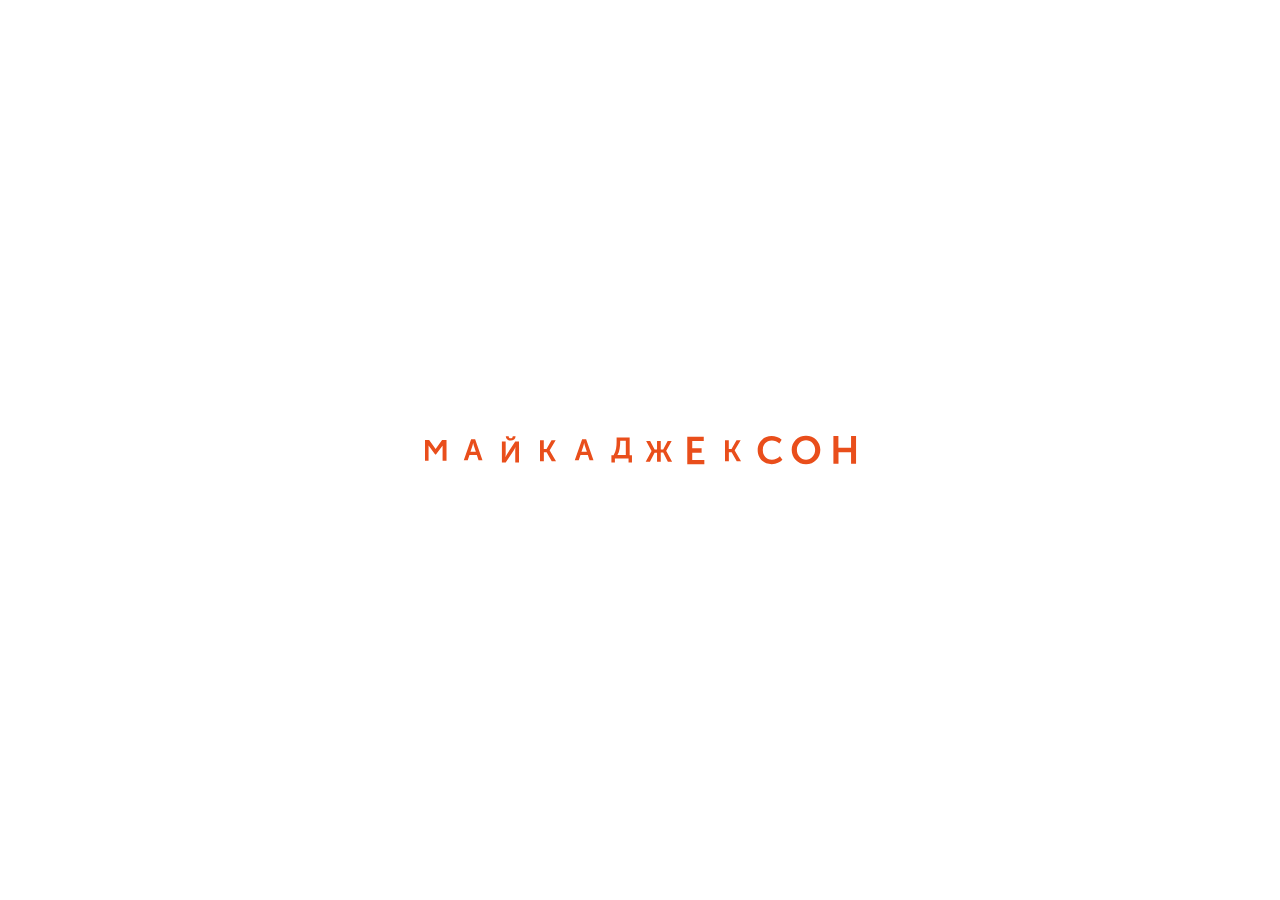
==== loadbar2.html @ a94b3651 "add new preloader2" ====
<!DOCTYPE html>
<html lang="en">
<head>
    <meta charset="UTF-8">
    <title>loadbar Jackson2</title>
    <link href="https://fonts.googleapis.com/css?family=Neucha|Raleway:400,600,700" rel="stylesheet">
    <link rel="stylesheet" href="assets/css/main.css">
</head>
<body>
<div class="wrapper">
    <div class="container">
        <div class="preloader2" id="page-preloader">
            <div class="loader2">
                <span class="bg-span bg-span-1"></span>
                <span class="bg-span bg-span-2"></span>
                <span class="bg-span bg-span-3"></span>
                <span class="bg-span bg-span-4"></span>
                <span class="bg-span bg-span-5"></span>
                <span class="bg-span bg-span-6"></span>
                <span class="bg-span bg-span-7"></span>
                <span class="bg-span bg-span-8"></span>
                <span class="bg-span bg-span-9"></span>
                <span class="bg-span bg-span-10"></span>
                <span class="bg-span bg-span-11"></span>
                <span class="bg-span bg-span-12"></span>
            </div>
        </div>
    </div>
</div>

<script src="https://ajax.googleapis.com/ajax/libs/jquery/2.2.4/jquery.min.js"></script>
<script src="assets/source-js/main.js"></script>
</body>
</html>
---- assets/css/main.css ----
/*
* Fonts
*/
/*
* Color
*/
/*
* Breakpoints
*/
html, body {
  width: 100%;
  height: 100%; }

body {
  padding: 0;
  margin: 0;
  font: 16px/1.5 Arial, sans-serif;
  background: #fff;
  -webkit-font-smoothing: antialiased; }

div, p, a, span, em, strong, img, h1, h2, h3, h4, h5, h6, ul, ol, li, dl, dt, dd, table, td, tr, form, fieldset, label, select, input, textarea, header, nav, section, article, aside, footer, blockquote, figure {
  padding: 0;
  margin: 0;
  outline: none;
  list-style: none;
  box-sizing: border-box;
  -moz-box-sizing: border-box; }

header, nav, section, article, aside, footer {
  display: block; }

select, input, textarea {
  font: inherit;
  color: inherit;
  vertical-align: middle; }

textarea {
  vertical-align: top;
  resize: none; }

:focus {
  outline: none; }

input[type=submit], button {
  cursor: pointer; }

img, fieldset {
  border: 0; }

table {
  border-collapse: collapse;
  border-spacing: 0; }

a {
  font: inherit;
  color: inherit;
  text-decoration: none; }

a:hover {
  text-decoration: none; }

.wrapper {
  overflow: hidden; }

.container {
  width: 100%;
  margin: 0 auto;
  padding: 0 15px; }
  @media only screen and (min-width: 576px) {
    .container {
      max-width: 546px; } }
  @media only screen and (min-width: 768px) {
    .container {
      max-width: 740px; } }
  @media only screen and (min-width: 992px) {
    .container {
      max-width: 992px; } }
  @media only screen and (min-width: 1230px) {
    .container {
      max-width: 1230px; } }

.clearfix:after {
  content: '';
  clear: both;
  display: block; }

.link-to-site {
  font-size: 20px;
  font-weight: 600;
  font-style: normal;
  font-stretch: normal;
  line-height: 1.09;
  letter-spacing: 0.7px; }
  @media only screen and (min-width: 768px) {
    .link-to-site {
      font-size: 27px; } }
  @media only screen and (min-width: 992px) {
    .link-to-site {
      font-size: 33px; } }

.preloader {
  position: fixed;
  left: 0;
  top: 0;
  width: 100%;
  height: 100%;
  background: white;
  z-index: 999; }

.loader {
  position: absolute;
  left: 50%;
  top: 50%;
  transform: translate(-50%, -50%);
  width: 42px;
  height: 54px;
  display: flex;
  flex-wrap: wrap; }

.part-wrap {
  background-position: center center;
  background-size: cover;
  background-repeat: no-repeat;
  width: 21px;
  height: 22px; }
  .part-wrap-6 {
    background-image: url(../img/6.png);
    animation: 2.5s scale-up-6 cubic-bezier(0, 0.575, 0.565, 1) infinite; }
  .part-wrap-5 {
    background-image: url(../img/5.png);
    animation: 2.5s scale-up-5 cubic-bezier(0, 0.575, 0.565, 1) infinite; }
  .part-wrap-4 {
    background-image: url(../img/4.png);
    animation: 2.5s scale-up-4 cubic-bezier(0, 0.575, 0.565, 1) infinite; }
  .part-wrap-3 {
    background-image: url(../img/3.png);
    animation: 2.5s scale-up-3 cubic-bezier(0, 0.575, 0.565, 1) infinite; }
  .part-wrap-2 {
    background-image: url(../img/2.png);
    animation: 2.5s scale-up-2 cubic-bezier(0, 0.575, 0.565, 1) infinite; }
  .part-wrap-1 {
    background-image: url(../img/1.png);
    animation: 2.5s scale-up-1 cubic-bezier(0, 0.575, 0.565, 1) infinite; }

@keyframes scale-up-1 {
  0% {
    transform: scale(0);
    transform-origin: 0 100%; }
  16.5% {
    transform: scale(1);
    transform-origin: 0 100%; }
  100% {
    transform: scale(1);
    transform-origin: 0 100%; } }

@keyframes scale-up-2 {
  0% {
    transform: scale(0);
    transform-origin: 100% 100%; }
  16.5% {
    transform: scale(0);
    transform-origin: 100% 100%; }
  100% {
    transform: scale(1);
    transform-origin: 100% 100%; } }

@keyframes scale-up-3 {
  0% {
    transform: scale(0);
    transform-origin: 0 100%; }
  33% {
    transform: scale(0);
    transform-origin: 0 100%; }
  100% {
    transform: scale(1);
    transform-origin: 0 100%; } }

@keyframes scale-up-4 {
  0% {
    transform: scale(0);
    transform-origin: 100% 100%; }
  49.5% {
    transform: scale(0);
    transform-origin: 100% 100%; }
  100% {
    transform: scale(1);
    transform-origin: 100% 100%; } }

@keyframes scale-up-5 {
  0% {
    transform: scale(0);
    transform-origin: 0 100%; }
  66% {
    transform: scale(0);
    transform-origin: 0 100%; }
  100% {
    transform: scale(1);
    transform-origin: 0 100%; } }

@keyframes scale-up-6 {
  0% {
    transform: scale(0);
    transform-origin: 100% 100%; }
  82.5% {
    transform: scale(0);
    transform-origin: 100% 100%; }
  100% {
    transform: scale(1);
    transform-origin: 100% 100%; } }

.preloader1 {
  position: fixed;
  left: 0;
  top: 0;
  width: 100%;
  height: 100%;
  background: white;
  transition: 1s all;
  opacity: 1;
  visibility: visible;
  z-index: 9999; }
  .preloader1.done {
    opacity: 0;
    visibility: hidden; }

.loader1 {
  position: absolute;
  left: 50%;
  top: 50%;
  transform: translate(-50%, -50%);
  width: 100%;
  max-width: 1200px;
  font-size: 100px;
  font-weight: 700;
  transition-timing-function: ease; }

.letter {
  display: inline-block;
  text-transform: uppercase;
  transition-timing-function: ease; }
  .letter-1 {
    animation: 2s skew-scale1 ease infinite; }
  .letter-2 {
    animation: 2s skew-scale2 ease infinite; }
  .letter-3 {
    animation: 2s skew-scale3 ease infinite; }
  .letter-4 {
    animation: 2s skew-scale4 ease infinite; }
  .letter-5 {
    animation: 2s skew-scale5 ease infinite; }
  .letter-6 {
    animation: 2s skew-scale6 ease infinite; }
  .letter-7 {
    animation: 2s skew-scale7 ease infinite; }
  .letter-8 {
    animation: 2s skew-scale8 ease infinite; }
  .letter-9 {
    animation: 2s skew-scale9 ease infinite; }
  .letter-10 {
    animation: 2s skew-scale10 ease infinite; }
  .letter-11 {
    animation: 2s skew-scale11 ease infinite; }
  .letter-12 {
    animation: 2s skew-scale12 ease infinite; }

@keyframes skew-scale1 {
  0% {
    transform: scaleX(0) skewY(0); }
  8% {
    transform: scaleX(0) skewY(0); }
  16% {
    transform: scaleX(1) skewY(0); }
  100% {
    transform: scaleX(1) skewY(0); } }

@keyframes skew-scale2 {
  0% {
    transform: scaleX(0) skewY(0); }
  16% {
    transform: scaleX(0) skewY(0); }
  24% {
    transform: scaleX(1) skewY(0); }
  100% {
    transform: scaleX(1) skewY(0); } }

@keyframes skew-scale3 {
  0% {
    transform: scaleX(0) skewY(0); }
  24% {
    transform: scaleX(0) skewY(0); }
  32% {
    transform: scaleX(1) skewY(0); }
  100% {
    transform: scaleX(1) skewY(0); } }

@keyframes skew-scale4 {
  0% {
    transform: scaleX(0) skewY(0); }
  32% {
    transform: scaleX(0) skewY(0); }
  40% {
    transform: scaleX(1) skewY(0); }
  100% {
    transform: scaleX(1) skewY(0); } }

@keyframes skew-scale5 {
  0% {
    transform: scaleX(0) skewY(0); }
  40% {
    transform: scaleX(0) skewY(0); }
  48% {
    transform: scaleX(1) skewY(0); }
  100% {
    transform: scaleX(1) skewY(0); } }

@keyframes skew-scale6 {
  0% {
    transform: scaleX(0) skewY(0); }
  48% {
    transform: scaleX(0) skewY(0); }
  56% {
    transform: scaleX(1) skewY(0); }
  100% {
    transform: scaleX(1) skewY(0); } }

@keyframes skew-scale7 {
  0% {
    transform: scaleX(0) skewY(0); }
  56% {
    transform: scaleX(0) skewY(0); }
  64% {
    transform: scaleX(1) skewY(0); }
  100% {
    transform: scaleX(1) skewY(0); } }

@keyframes skew-scale8 {
  0% {
    transform: scaleX(0) skewY(0); }
  64% {
    transform: scaleX(0) skewY(0); }
  72% {
    transform: scaleX(1) skewY(0); }
  100% {
    transform: scaleX(1) skewY(0); } }

@keyframes skew-scale9 {
  0% {
    transform: scaleX(0) skewY(0); }
  72% {
    transform: scaleX(0) skewY(0); }
  80% {
    transform: scaleX(1) skewY(0); }
  100% {
    transform: scaleX(1) skewY(0); } }

@keyframes skew-scale10 {
  0% {
    transform: scaleX(0) skewY(0); }
  80% {
    transform: scaleX(0) skewY(0); }
  88% {
    transform: scaleX(1) skewY(0); }
  100% {
    transform: scaleX(1) skewY(0); } }

@keyframes skew-scale11 {
  0% {
    transform: scaleX(0) skewY(0); }
  88% {
    transform: scaleX(0) skewY(0); }
  96% {
    transform: scaleX(1) skewY(0); }
  100% {
    transform: scaleX(1) skewY(0); } }

@keyframes skew-scale12 {
  0% {
    transform: scaleX(0) skewY(0); }
  96% {
    transform: scaleX(0) skewY(0); }
  100% {
    transform: scaleX(1) skewY(0); } }

.preloader2 {
  position: fixed;
  left: 0;
  top: 0;
  width: 100%;
  height: 100%;
  background: white;
  transition: 1s all;
  opacity: 1;
  visibility: visible;
  z-index: 9999; }
  .preloader2.done {
    opacity: 0;
    visibility: hidden; }

.loader2 {
  position: absolute;
  left: 50%;
  top: 50%;
  display: flex;
  justify-content: space-between;
  transform: translate(-50%, -50%);
  width: 438px;
  transition-timing-function: ease; }

.bg-span {
  display: inline-block;
  background-position: center center;
  background-size: contain;
  background-repeat: no-repeat;
  width: 31px;
  height: 31px;
  vertical-align: middle;
  transition-timing-function: ease; }
  .bg-span-1 {
    animation: 2s skew-scale1 ease infinite;
    background-image: url(../img/1-m.svg); }
  .bg-span-2 {
    animation: 2s skew-scale2 ease infinite;
    background-image: url(../img/2-a.svg); }
  .bg-span-3 {
    animation: 2s skew-scale3 ease infinite;
    background-image: url(../img/3-y.svg); }
  .bg-span-4 {
    animation: 2s skew-scale4 ease infinite;
    background-image: url(../img/4-k.svg); }
  .bg-span-5 {
    animation: 2s skew-scale5 ease infinite;
    background-image: url(../img/2-a.svg); }
  .bg-span-6 {
    animation: 2s skew-scale6 ease infinite;
    background-image: url(../img/6-d.svg); }
  .bg-span-7 {
    animation: 2s skew-scale7 ease infinite;
    background-image: url(../img/7-g.svg); }
  .bg-span-8 {
    animation: 2s skew-scale8 ease infinite;
    background-image: url(../img/8-e.svg); }
  .bg-span-9 {
    animation: 2s skew-scale9 ease infinite;
    background-image: url(../img/4-k.svg); }
  .bg-span-10 {
    animation: 2s skew-scale10 ease infinite;
    background-image: url(../img/10-s.svg); }
  .bg-span-11 {
    animation: 2s skew-scale11 ease infinite;
    background-image: url(../img/11-o.svg); }
  .bg-span-12 {
    animation: 2s skew-scale12 ease infinite;
    background-image: url(../img/12-n.svg); }

@keyframes skew-scale1 {
  0% {
    transform: scaleX(0) skewY(0); }
  8% {
    transform: scaleX(0) skewY(0); }
  16% {
    transform: scaleX(1) skewY(0); }
  100% {
    transform: scaleX(1) skewY(0); } }

@keyframes skew-scale2 {
  0% {
    transform: scaleX(0) skewY(0); }
  16% {
    transform: scaleX(0) skewY(0); }
  24% {
    transform: scaleX(1) skewY(0); }
  100% {
    transform: scaleX(1) skewY(0); } }

@keyframes skew-scale3 {
  0% {
    transform: scaleX(0) skewY(0); }
  24% {
    transform: scaleX(0) skewY(0); }
  32% {
    transform: scaleX(1) skewY(0); }
  100% {
    transform: scaleX(1) skewY(0); } }

@keyframes skew-scale4 {
  0% {
    transform: scaleX(0) skewY(0); }
  32% {
    transform: scaleX(0) skewY(0); }
  40% {
    transform: scaleX(1) skewY(0); }
  100% {
    transform: scaleX(1) skewY(0); } }

@keyframes skew-scale5 {
  0% {
    transform: scaleX(0) skewY(0); }
  40% {
    transform: scaleX(0) skewY(0); }
  48% {
    transform: scaleX(1) skewY(0); }
  100% {
    transform: scaleX(1) skewY(0); } }

@keyframes skew-scale6 {
  0% {
    transform: scaleX(0) skewY(0); }
  48% {
    transform: scaleX(0) skewY(0); }
  56% {
    transform: scaleX(1) skewY(0); }
  100% {
    transform: scaleX(1) skewY(0); } }

@keyframes skew-scale7 {
  0% {
    transform: scaleX(0) skewY(0); }
  56% {
    transform: scaleX(0) skewY(0); }
  64% {
    transform: scaleX(1) skewY(0); }
  100% {
    transform: scaleX(1) skewY(0); } }

@keyframes skew-scale8 {
  0% {
    transform: scaleX(0) skewY(0); }
  64% {
    transform: scaleX(0) skewY(0); }
  72% {
    transform: scaleX(1) skewY(0); }
  100% {
    transform: scaleX(1) skewY(0); } }

@keyframes skew-scale9 {
  0% {
    transform: scaleX(0) skewY(0); }
  72% {
    transform: scaleX(0) skewY(0); }
  80% {
    transform: scaleX(1) skewY(0); }
  100% {
    transform: scaleX(1) skewY(0); } }

@keyframes skew-scale10 {
  0% {
    transform: scaleX(0) skewY(0); }
  80% {
    transform: scaleX(0) skewY(0); }
  88% {
    transform: scaleX(1) skewY(0); }
  100% {
    transform: scaleX(1) skewY(0); } }

@keyframes skew-scale11 {
  0% {
    transform: scaleX(0) skewY(0); }
  88% {
    transform: scaleX(0) skewY(0); }
  96% {
    transform: scaleX(1) skewY(0); }
  100% {
    transform: scaleX(1) skewY(0); } }

@keyframes skew-scale12 {
  0% {
    transform: scaleX(0) skewY(0); }
  96% {
    transform: scaleX(0) skewY(0); }
  100% {
    transform: scaleX(1) skewY(0); } }

.popup {
  width: 37%;
  max-width: 376px;
  min-width: 409px;
  background-color: #fff;
  position: fixed;
  top: 50%;
  left: 50%;
  transform: translate(-50%, -50%);
  display: none;
  z-index: 5; }
  .popup.active {
    display: block; }
  .popup-close {
    position: absolute;
    top: 13px;
    right: 13px;
    display: block;
    width: 27px;
    height: 27px;
    border: none;
    background: url("../assets/img/x.png") center center no-repeat;
    z-index: 10; }

.overlay {
  width: 100%;
  height: 100%;
  position: fixed;
  top: 0;
  left: 0;
  right: 0;
  bottom: 0;
  display: none;
  background: #242424;
  opacity: .8;
  z-index: 3; }

/*# sourceMappingURL=map/main.css.map */
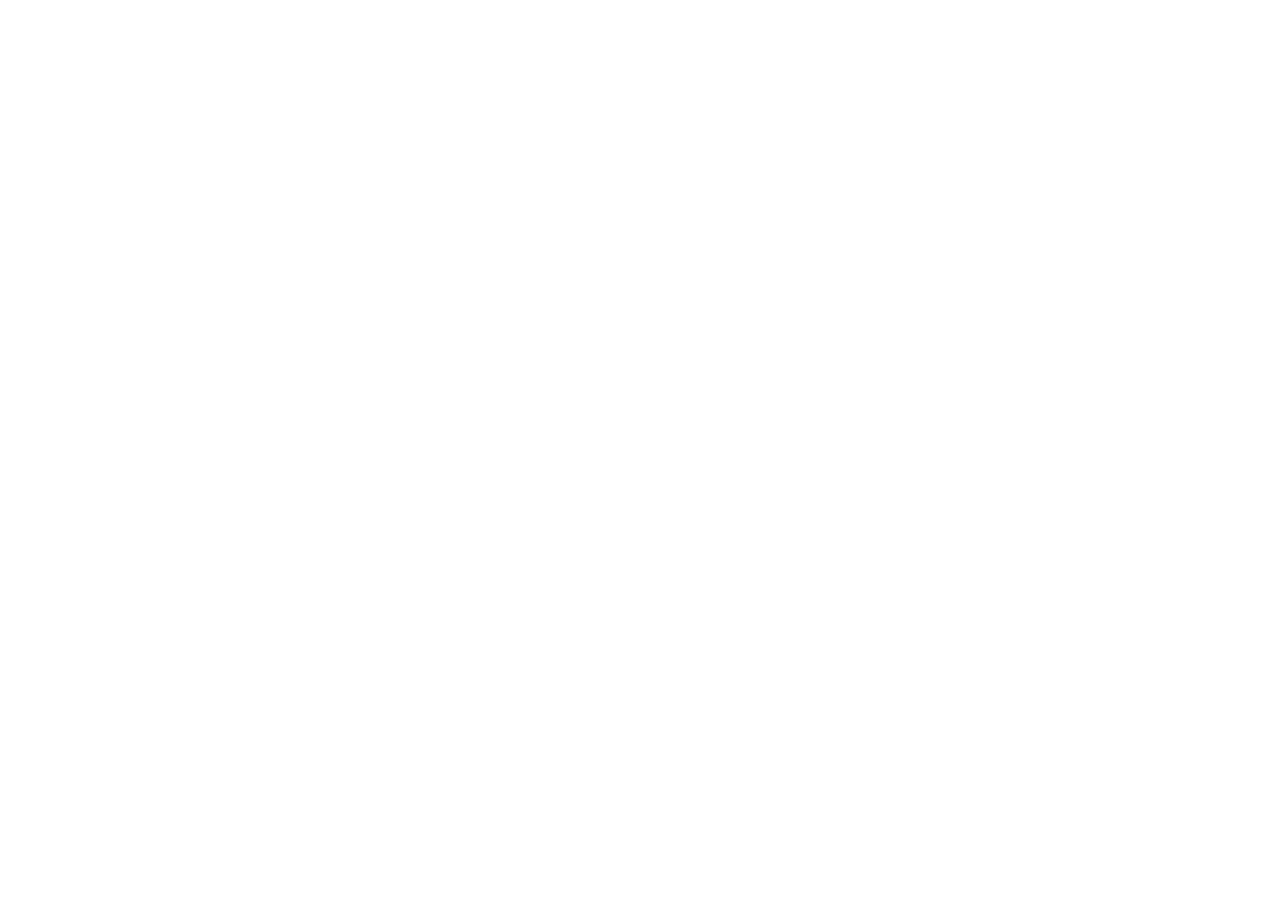
==== commit 9157137f: "add new preloader" ====
--- a/loadbar2.html
+++ b/loadbar2.html
@@ -2,6 +2,7 @@
 <html lang="en">
 <head>
     <meta charset="UTF-8">
+    <meta name="viewport" content="width=device-width, initial-scale=1, shrink-to-fit=no">
     <title>loadbar Jackson2</title>
     <link href="https://fonts.googleapis.com/css?family=Neucha|Raleway:400,600,700" rel="stylesheet">
     <link rel="stylesheet" href="assets/css/main.css">
@@ -11,18 +12,42 @@
     <div class="container">
         <div class="preloader2" id="page-preloader">
             <div class="loader2">
-                <span class="bg-span bg-span-1"></span>
-                <span class="bg-span bg-span-2"></span>
-                <span class="bg-span bg-span-3"></span>
-                <span class="bg-span bg-span-4"></span>
-                <span class="bg-span bg-span-5"></span>
-                <span class="bg-span bg-span-6"></span>
-                <span class="bg-span bg-span-7"></span>
-                <span class="bg-span bg-span-8"></span>
-                <span class="bg-span bg-span-9"></span>
-                <span class="bg-span bg-span-10"></span>
-                <span class="bg-span bg-span-11"></span>
-                <span class="bg-span bg-span-12"></span>
+                <span class="bg-span bg-span-1">
+                    <img src="assets/img/svg/1-m.svg" alt="m">
+                </span>
+                <span class="bg-span bg-span-2">
+                    <img src="assets/img/svg/2-a.svg" alt="a">
+                </span>
+                <span class="bg-span bg-span-3">
+                    <img src="assets/img/svg/3-y.svg" alt="y">
+                </span>
+                <span class="bg-span bg-span-4">
+                    <img src="assets/img/svg/4-k.svg" alt="k">
+                </span>
+                <span class="bg-span bg-span-5">
+                    <img src="assets/img/svg/2-a.svg" alt="a">
+                </span>
+                <span class="bg-span bg-span-6 big-letter">
+                    <img src="assets/img/svg/6-d.svg" alt="j">
+                </span>
+                <span class="bg-span bg-span-7">
+                    <img src="assets/img/svg/7-g.svg" alt="a">
+                </span>
+                <span class="bg-span bg-span-8">
+                    <img src="assets/img/svg/8-e.svg" alt="k">
+                </span>
+                <span class="bg-span bg-span-9">
+                    <img src="assets/img/svg/4-k.svg" alt="">
+                </span>
+                <span class="bg-span bg-span-10">
+                    <img src="assets/img/svg/10-s.svg" alt="s">
+                </span>
+                <span class="bg-span bg-span-11">
+                    <img src="assets/img/svg/11-o.svg" alt="o">
+                </span>
+                <span class="bg-span bg-span-12">
+                    <img src="assets/img/svg/12-n.svg" alt="n">
+                </span>
             </div>
         </div>
     </div>
--- a/assets/css/main.css
+++ b/assets/css/main.css
@@ -403,170 +403,55 @@
   display: flex;
   justify-content: space-between;
   transform: translate(-50%, -50%);
-  width: 438px;
-  transition-timing-function: ease; }
+  width: 328px;
+  height: 32px;
+  transition-timing-function: ease;
+  align-items: baseline; }
 
 .bg-span {
-  display: inline-block;
-  background-position: center center;
-  background-size: contain;
-  background-repeat: no-repeat;
-  width: 31px;
-  height: 31px;
+  display: block;
+  width: 32px;
+  height: 32px;
+  transform: scaleX(0);
   vertical-align: middle;
-  transition-timing-function: ease; }
+  animation: 1.4s skew-scale linear infinite; }
+  .bg-span img {
+    width: 100%;
+    height: auto; }
+  @media screen and (max-width: 556px) {
+    .bg-span {
+      width: 21px;
+      height: 21px; } }
   .bg-span-1 {
-    animation: 2s skew-scale1 ease infinite;
-    background-image: url(../img/1-m.svg); }
+    animation-delay: 1.3s; }
   .bg-span-2 {
-    animation: 2s skew-scale2 ease infinite;
-    background-image: url(../img/2-a.svg); }
+    animation-delay: 1.4s; }
   .bg-span-3 {
-    animation: 2s skew-scale3 ease infinite;
-    background-image: url(../img/3-y.svg); }
+    animation-delay: 1.5s; }
   .bg-span-4 {
-    animation: 2s skew-scale4 ease infinite;
-    background-image: url(../img/4-k.svg); }
+    animation-delay: 1.6s; }
   .bg-span-5 {
-    animation: 2s skew-scale5 ease infinite;
-    background-image: url(../img/2-a.svg); }
+    animation-delay: 1.7s; }
   .bg-span-6 {
-    animation: 2s skew-scale6 ease infinite;
-    background-image: url(../img/6-d.svg); }
+    animation-delay: 1.8s; }
   .bg-span-7 {
-    animation: 2s skew-scale7 ease infinite;
-    background-image: url(../img/7-g.svg); }
+    animation-delay: 1.9s; }
   .bg-span-8 {
-    animation: 2s skew-scale8 ease infinite;
-    background-image: url(../img/8-e.svg); }
+    animation-delay: 2s; }
   .bg-span-9 {
-    animation: 2s skew-scale9 ease infinite;
-    background-image: url(../img/4-k.svg); }
+    animation-delay: 2.1s; }
   .bg-span-10 {
-    animation: 2s skew-scale10 ease infinite;
-    background-image: url(../img/10-s.svg); }
+    animation-delay: 2.2s; }
   .bg-span-11 {
-    animation: 2s skew-scale11 ease infinite;
-    background-image: url(../img/11-o.svg); }
+    animation-delay: 2.3s; }
   .bg-span-12 {
-    animation: 2s skew-scale12 ease infinite;
-    background-image: url(../img/12-n.svg); }
-
-@keyframes skew-scale1 {
-  0% {
-    transform: scaleX(0) skewY(0); }
-  8% {
-    transform: scaleX(0) skewY(0); }
-  16% {
-    transform: scaleX(1) skewY(0); }
-  100% {
-    transform: scaleX(1) skewY(0); } }
-
-@keyframes skew-scale2 {
-  0% {
-    transform: scaleX(0) skewY(0); }
-  16% {
-    transform: scaleX(0) skewY(0); }
-  24% {
-    transform: scaleX(1) skewY(0); }
-  100% {
-    transform: scaleX(1) skewY(0); } }
-
-@keyframes skew-scale3 {
-  0% {
-    transform: scaleX(0) skewY(0); }
-  24% {
-    transform: scaleX(0) skewY(0); }
-  32% {
-    transform: scaleX(1) skewY(0); }
-  100% {
-    transform: scaleX(1) skewY(0); } }
-
-@keyframes skew-scale4 {
-  0% {
-    transform: scaleX(0) skewY(0); }
-  32% {
-    transform: scaleX(0) skewY(0); }
-  40% {
-    transform: scaleX(1) skewY(0); }
-  100% {
-    transform: scaleX(1) skewY(0); } }
-
-@keyframes skew-scale5 {
-  0% {
-    transform: scaleX(0) skewY(0); }
-  40% {
-    transform: scaleX(0) skewY(0); }
-  48% {
-    transform: scaleX(1) skewY(0); }
-  100% {
-    transform: scaleX(1) skewY(0); } }
-
-@keyframes skew-scale6 {
-  0% {
-    transform: scaleX(0) skewY(0); }
-  48% {
-    transform: scaleX(0) skewY(0); }
-  56% {
-    transform: scaleX(1) skewY(0); }
-  100% {
-    transform: scaleX(1) skewY(0); } }
-
-@keyframes skew-scale7 {
-  0% {
-    transform: scaleX(0) skewY(0); }
-  56% {
-    transform: scaleX(0) skewY(0); }
-  64% {
-    transform: scaleX(1) skewY(0); }
-  100% {
-    transform: scaleX(1) skewY(0); } }
-
-@keyframes skew-scale8 {
-  0% {
-    transform: scaleX(0) skewY(0); }
-  64% {
-    transform: scaleX(0) skewY(0); }
-  72% {
-    transform: scaleX(1) skewY(0); }
-  100% {
-    transform: scaleX(1) skewY(0); } }
-
-@keyframes skew-scale9 {
-  0% {
-    transform: scaleX(0) skewY(0); }
-  72% {
-    transform: scaleX(0) skewY(0); }
-  80% {
-    transform: scaleX(1) skewY(0); }
-  100% {
-    transform: scaleX(1) skewY(0); } }
-
-@keyframes skew-scale10 {
-  0% {
-    transform: scaleX(0) skewY(0); }
-  80% {
-    transform: scaleX(0) skewY(0); }
-  88% {
-    transform: scaleX(1) skewY(0); }
-  100% {
-    transform: scaleX(1) skewY(0); } }
-
-@keyframes skew-scale11 {
-  0% {
-    transform: scaleX(0) skewY(0); }
-  88% {
-    transform: scaleX(0) skewY(0); }
-  96% {
-    transform: scaleX(1) skewY(0); }
-  100% {
-    transform: scaleX(1) skewY(0); } }
-
-@keyframes skew-scale12 {
-  0% {
-    transform: scaleX(0) skewY(0); }
-  96% {
-    transform: scaleX(0) skewY(0); }
+    animation-delay: 2.4s; }
+
+@keyframes skew-scale {
+  0% {
+    transform: scaleX(0) skewY(0); }
+  50% {
+    transform: scaleX(1) skewY(0); }
   100% {
     transform: scaleX(1) skewY(0); } }
 
